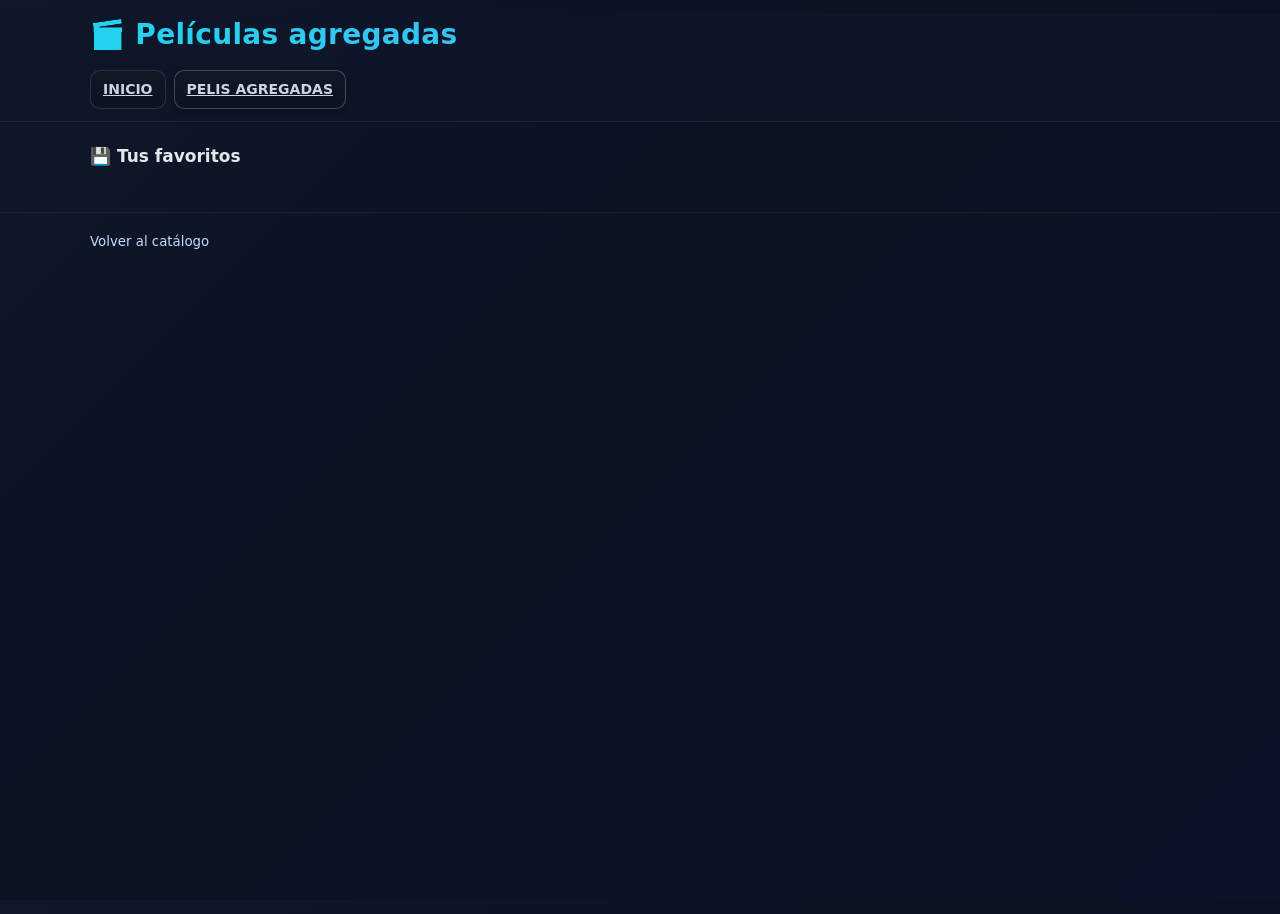
==== pelis-agregadas.html @ a31eb5bf "fix(erros): errors" ====
<!DOCTYPE html>
<html lang="es">
<head>
  <meta charset="UTF-8" />
  <meta name="viewport" content="width=device-width" />
  <title>Películas agregadas • Ghibli</title>
  <link rel="icon" href="data:," />
  <link rel="stylesheet" href="css/wow.css" />
  <script type="module" src="js/lib/manejaErrores.js"></script>
</head>
<body>
  <header class="wow-header">
    <section class="wow-container">
      <h1 class="wow-title">🎬 Películas agregadas</h1>
      <nav class="wow-tabs" aria-label="Navegación principal">
        <a href="index.html" class="wow-tab">INICIO</a>
        <a href="pelis-agregadas.html" class="wow-tab is-active" aria-current="page">PELIS AGREGADAS</a>
      </nav>
    </section>
  </header>

  <main class="wow-main">
    <section class="wow-container">
      <h2 class="wow-form-title">💾 Tus favoritos</h2>
      <div id="favoritos" aria-live="polite"></div>
    </section>
  </main>

  <footer class="wow-footer">
    <section class="wow-container">
      <small>
        <a class="wow-link" href="index.html">Volver al catálogo</a>
      </small>
    </section>
  </footer>

  <script type="module" src="js/favoritos.js"></script>
</body>
</html>
---- css/wow.css ----
/* ====== base ====== */
:root{
  --bg:#0f172a; --panel:#111827; --elev:#0b1220;
  --text:#e5e7eb; --muted:#9ca3af; --soft:#cbd5e1;
  --brand:#22d3ee; --brand-2:#60a5fa;
  --ok:#34d399; --err:#f87171;
  --shadow:0 10px 25px rgba(0,0,0,.35),0 2px 6px rgba(0,0,0,.25);
  --radius:14px; --gap:18px; --gap-sm:10px;
  --font: ui-sans-serif, system-ui, -apple-system, Segoe UI, Roboto, Inter, "Noto Sans", "Helvetica Neue", Arial, "Apple Color Emoji", "Segoe UI Emoji";
}
*{ box-sizing:border-box }
html,body{ height:100% }
body{
  margin:0;
  background:linear-gradient(135deg,var(--bg),#0b1220 45%,#0a1328 100%);
  color:var(--text);
  font:16px/1.5 var(--font);
  -webkit-font-smoothing:antialiased;
  -moz-osx-font-smoothing:grayscale;
}
.wow-container{ width:min(1100px,calc(100% - 32px)); margin-inline:auto }
.wow-main{ padding:22px 0 36px }
.wow-header{
  position:sticky; top:0; z-index:10;
  background:rgba(15,23,42,.7);
  backdrop-filter:blur(8px);
  border-bottom:1px solid rgba(255,255,255,.06)
}
.wow-title{
  margin:14px 0 8px;
  font-size:clamp(20px,3.5vw,28px);
  font-weight:800; letter-spacing:.3px;
  background:linear-gradient(45deg,var(--brand),var(--brand-2));
  -webkit-background-clip:text; background-clip:text; color:transparent
}

/* saludo */
.wow-saludo{
  margin:0 0 6px;
  color:#dbeafe;
  font-weight:700;
  opacity:.95;
}

/* tabs */
.wow-tabs{ display:flex; gap:8px; padding:6px 0 12px }
.wow-tab{
  appearance:none;
  border:1px solid rgba(255,255,255,.12);
  background:linear-gradient(180deg,var(--panel),var(--elev));
  color:var(--soft);
  padding:8px 12px;
  border-radius:10px;
  cursor:pointer;
  font-weight:700;
  font-size:14px
}
.wow-tab.is-active{
  border-color:rgba(255,255,255,.22);
  box-shadow:0 4px 12px rgba(0,0,0,.3)
}

/* mensajes */
.wow-msg{
  margin:8px 0 14px;
  padding:10px 12px;
  border-radius:10px;
  border:1px solid rgba(255,255,255,.12);
  background:rgba(17,24,39,.7)
}
.wow-msg.is-ok{ border-color:rgba(52,211,153,.6); color:#d1fae5 }
.wow-msg.is-err{ border-color:rgba(248,113,113,.7); color:#ffe4e6 }
.wow-msg.is-info{ border-color:rgba(96,165,250,.6); color:#dbeafe }

/* forms */
.wow-form{
  background:linear-gradient(180deg,var(--panel),var(--elev));
  border:1px solid rgba(255,255,255,.06);
  border-radius:12px;
  padding:14px;
  margin:0 0 18px;
  box-shadow:var(--shadow)
}
.wow-form-title{ margin:0 0 6px; font-size:17px; font-weight:800 }
.wow-help{ margin:4px 0 8px; color:var(--muted); font-size:13.5px }
.wow-field{ display:flex; flex-direction:column; gap:6px; margin:8px 0 }
.wow-field > span{ color:var(--soft); font-size:13.5px }
.wow-field input,
.wow-field textarea{
  width:100%;
  padding:9px 11px;
  border-radius:10px;
  border:1px solid rgba(255,255,255,.1);
  background:#0b1220;
  color:var(--text);
  font:inherit;
  resize:vertical;
  min-height:2.5em
}
.wow-form-actions{ display:flex; gap:10px; margin-top:6px }

/* grid/cards */
.wow-grid{
  display:grid;
  grid-template-columns:repeat(auto-fit,minmax(240px,1fr));
  gap:var(--gap);
  list-style:none;
  padding-left:0
}
.wow-card{
  background:linear-gradient(180deg,var(--panel),var(--elev));
  border:1px solid rgba(255,255,255,.06);
  border-radius:12px;
  box-shadow:var(--shadow);
  transition:transform .18s ease, box-shadow .18s ease, border-color .18s ease;
  overflow:clip
}
.wow-card:hover{
  transform:translateY(-2px);
  border-color:rgba(255,255,255,.12);
  box-shadow:0 14px 34px rgba(0,0,0,.45),0 3px 12px rgba(0,0,0,.25)
}
.wow-card-body{ padding:12px 12px 14px }
.wow-card-title{ margin:6px 0 8px; font-weight:800; letter-spacing:.2px; font-size:17px }
.wow-fig{ margin:0 0 8px }
.wow-img{
  display:block;
  width:100%;
  height:170px;
  object-fit:cover;
  background:#0b1220;
  border-radius:10px
}
.wow-meta{ margin:0 0 8px; color:var(--muted); font-size:13.5px }
.wow-badge{
  padding:2px 8px;
  border-radius:999px;
  background:rgba(255,255,255,.06);
  color:#cbd5e1;
  font-size:12px
}
.wow-dot{ opacity:.5; padding:0 6px }
.wow-desc{ margin:0 0 10px; color:#d1d5db; font-size:14.2px; line-height:1.45 }

/* botones */
.wow-actions{ display:flex; gap:10px; align-items:center }
.wow-actions-wrap{ flex-wrap:wrap }

.wow-btn{
  appearance:none; border:0; cursor:pointer;
  padding:9px 12px; border-radius:10px;
  color:#0b1220; background:#e5e7eb;
  font-weight:700;
  transition:transform .12s ease, filter .12s ease, box-shadow .12s ease, background .12s;
  box-shadow:0 4px 12px rgba(0,0,0,.25)
}
.wow-btn:active{ transform:translateY(1px) }
.wow-btn[disabled]{ cursor:not-allowed; opacity:.7 }
.wow-btn-primary{ color:#07121f; background:linear-gradient(90deg,#22d3ee,#60a5fa) }
.wow-btn-secondary{ color:#07121f; background:linear-gradient(90deg,#a7f3d0,#6ee7b7) }
.wow-btn-danger{ color:#2a0a0a; background:linear-gradient(90deg,#fda4af,#fb7185) }
.wow-btn-sm{ padding:7px 9px; border-radius:9px; font-size:12.5px }
.wow-btn.is-loading{ position:relative }
.wow-btn.is-loading::after{
  content:"";
  width:14px; height:14px;
  border-radius:50%;
  border:2px solid rgba(255,255,255,.55);
  border-right-color:transparent;
  display:inline-block;
  margin-left:8px;
  vertical-align:-3px;
  animation:spin .8s linear infinite
}
@keyframes spin{ to{ transform:rotate(360deg) } }

/* skeleton */
.wow-state{ margin:8px 0 14px }
.skeleton{
  height:12px;
  border-radius:10px;
  background:linear-gradient(90deg,rgba(255,255,255,.06),rgba(255,255,255,.12),rgba(255,255,255,.06));
  background-size:200% 100%;
  animation:shimmer 1.2s infinite
}
.skeleton-title{ width:40%; height:16px; margin:8px 0 }
.skeleton-subtitle{ width:65%; height:12px }
@keyframes shimmer{ 0%{background-position:0% 0} 100%{background-position:-200% 0} }

.wow-footer{ border-top:1px solid rgba(255,255,255,.06); padding:16px 0 22px; color:var(--muted) }

/* util */
.sr-only{
  position:absolute !important;
  width:1px; height:1px;
  padding:0; margin:-1px;
  overflow:hidden;
  clip:rect(0,0,0,0);
  white-space:nowrap;
  border:0
}
.wow-link{ color:#bfdbfe; text-decoration:none }
.wow-link:hover{ text-decoration:underline }
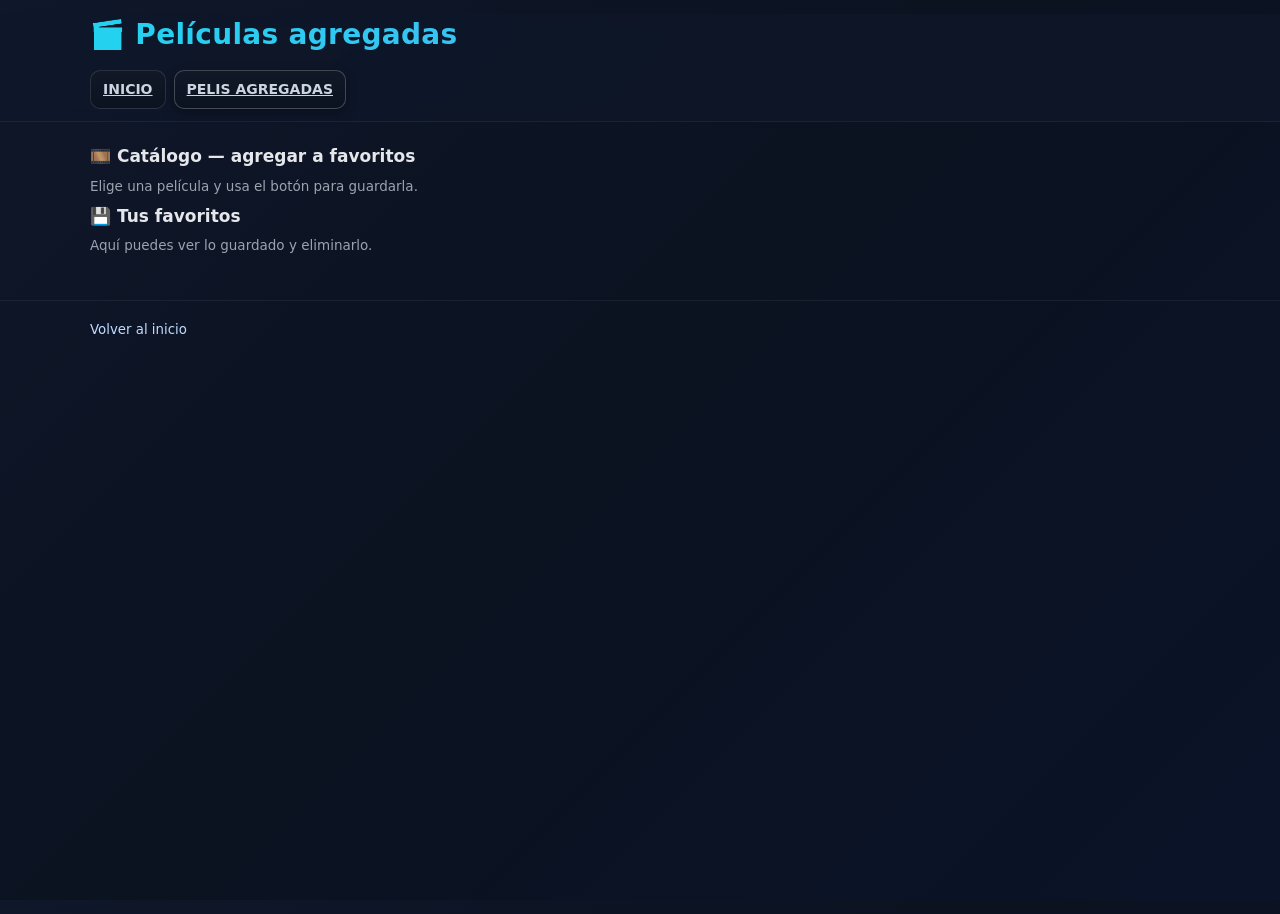
==== commit b4294e2a: "fix(erros): errors" ====
--- a/pelis-agregadas.html
+++ b/pelis-agregadas.html
@@ -8,10 +8,11 @@
   <link rel="stylesheet" href="css/wow.css" />
   <script type="module" src="js/lib/manejaErrores.js"></script>
 </head>
-<body>
+<body data-pagina="agregadas">
   <header class="wow-header">
     <section class="wow-container">
       <h1 class="wow-title">🎬 Películas agregadas</h1>
+      <p id="saludoUsuario" class="wow-saludo" aria-live="polite"></p>
       <nav class="wow-tabs" aria-label="Navegación principal">
         <a href="index.html" class="wow-tab">INICIO</a>
         <a href="pelis-agregadas.html" class="wow-tab is-active" aria-current="page">PELIS AGREGADAS</a>
@@ -21,7 +22,14 @@
 
   <main class="wow-main">
     <section class="wow-container">
+      <h2 class="wow-form-title">🎞️ Catálogo — agregar a favoritos</h2>
+      <p class="wow-help">Elige una película y usa el botón para guardarla.</p>
+      <div id="catalogo"></div>
+    </section>
+
+    <section class="wow-container">
       <h2 class="wow-form-title">💾 Tus favoritos</h2>
+      <p class="wow-help">Aquí puedes ver lo guardado y eliminarlo.</p>
       <div id="favoritos" aria-live="polite"></div>
     </section>
   </main>
@@ -29,11 +37,11 @@
   <footer class="wow-footer">
     <section class="wow-container">
       <small>
-        <a class="wow-link" href="index.html">Volver al catálogo</a>
+        <a class="wow-link" href="index.html">Volver al inicio</a>
       </small>
     </section>
   </footer>
 
-  <script type="module" src="js/favoritos.js"></script>
+  <script type="module" src="js/inicio.js"></script>
 </body>
 </html>
